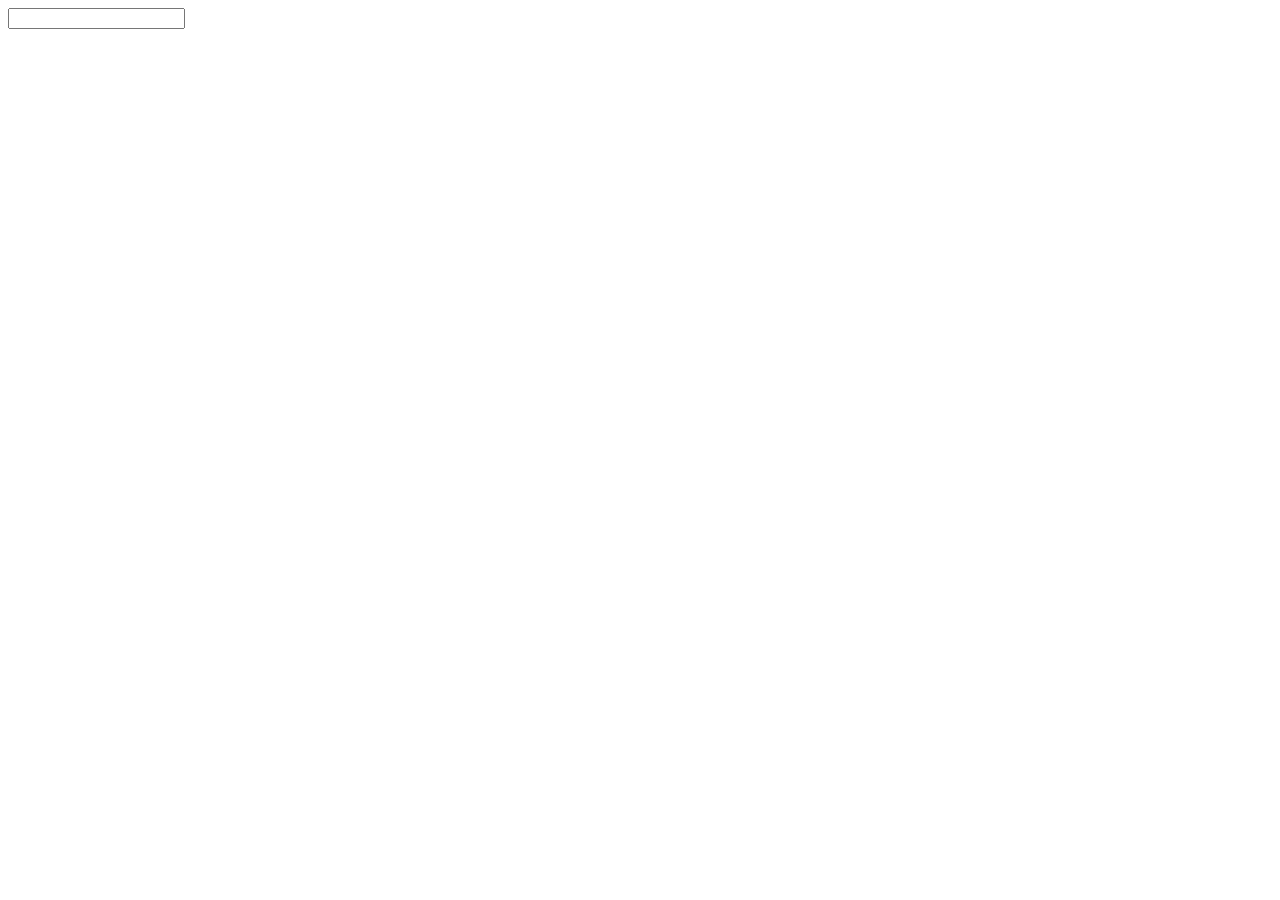
==== index.html @ 9f113ebb "setup of my files" ====
<!DOCTYPE html>
<html lang="en">
<head>
  <meta charset="UTF-8">
  <meta name="viewport" content="width=device-width, initial-scale=1.0">
  <title>Document</title>
</head>
<body>
  
</body>
</html>

<input type="text">
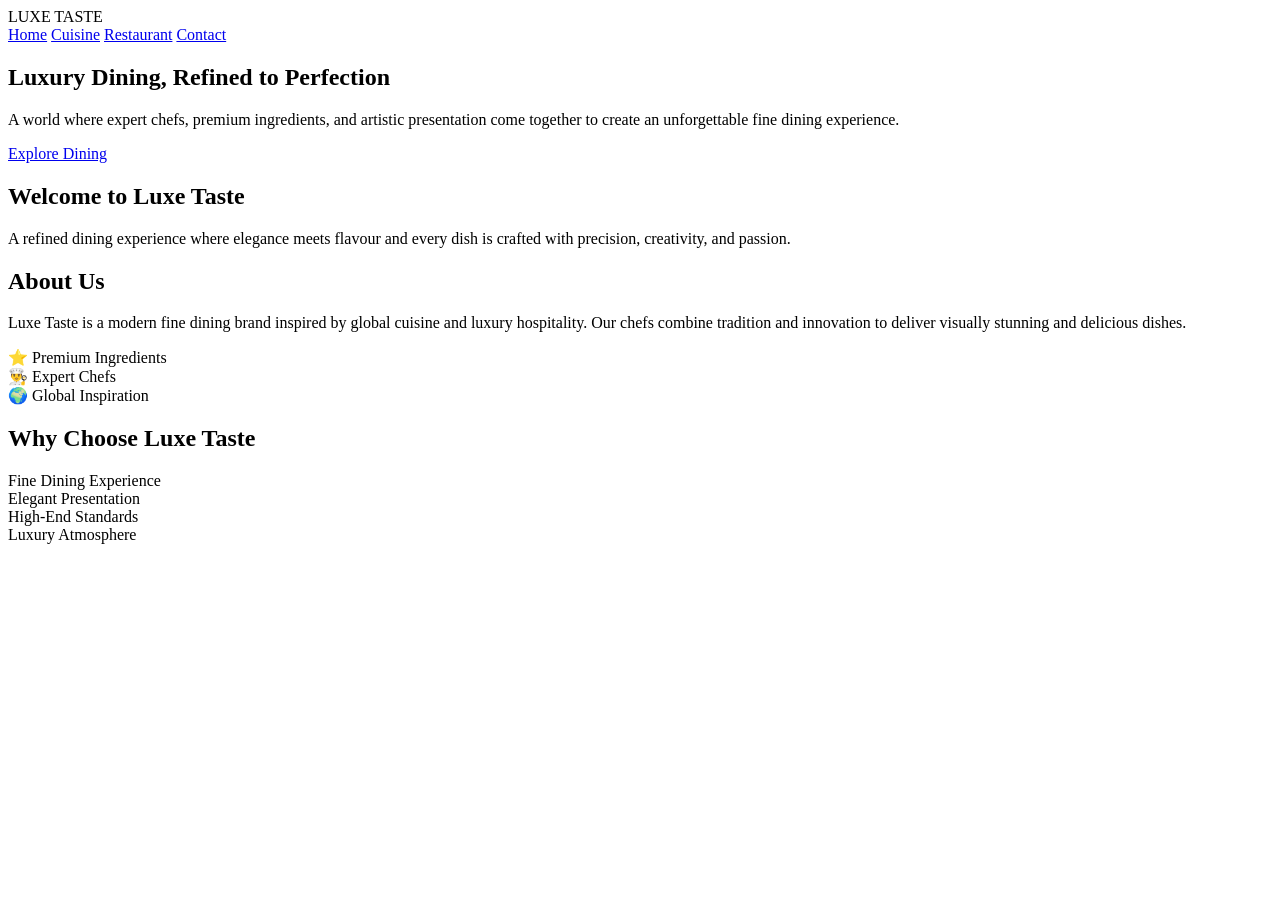
==== commit a6eb581c: "Added homepage for Luxe Taste with clean layout, navigation, and section for intro, about, and featu" ====
--- a/index.html
+++ b/index.html
@@ -1,13 +1,72 @@
 <!DOCTYPE html>
-<html lang="en">
+<html>
 <head>
-  <meta charset="UTF-8">
-  <meta name="viewport" content="width=device-width, initial-scale=1.0">
-  <title>Document</title>
+  <title>Luxe Taste</title>
+  <link rel="stylesheet" href="style.css">
 </head>
+
 <body>
-  
+
+<header>
+  <div class="logo">LUXE TASTE</div>
+  <nav>
+    <a href="index.html">Home</a>
+    <a href="page2.html">Cuisine</a>
+    <a href="page3.html">Restaurant</a>
+    <a href="page4.html">Contact</a>
+  </nav>
+</header>
+
+<section class="hero">
+  <div class="hero-overlay">
+    <div class="hero-text">
+      <h1>Luxury Dining, Refined to Perfection</h1>
+      <p>
+        A world where expert chefs, premium ingredients, and artistic presentation come together
+        to create an unforgettable fine dining experience.
+      </p>
+      <a href="page3.html" class="hero-btn">Explore Dining</a>
+    </div>
+  </div>
+</section>
+
+<section class="intro">
+  <h2>Welcome to Luxe Taste</h2>
+  <p>
+    A refined dining experience where elegance meets flavour and every dish is crafted with precision, creativity, and passion.
+  </p>
+</section>
+
+<section class="about">
+  <div class="about-container">
+
+    <div class="about-text">
+      <h2>About Us</h2>
+      <p>
+        Luxe Taste is a modern fine dining brand inspired by global cuisine and luxury hospitality.
+        Our chefs combine tradition and innovation to deliver visually stunning and delicious dishes.
+      </p>
+    </div>
+
+    <div class="about-boxes">
+      <div class="box">⭐ Premium Ingredients</div>
+      <div class="box">👨‍🍳 Expert Chefs</div>
+      <div class="box">🌍 Global Inspiration</div>
+    </div>
+
+  </div>
+</section>
+
+<section class="features">
+  <h2>Why Choose Luxe Taste</h2>
+
+  <div class="grid">
+    <div class="card">Fine Dining Experience</div>
+    <div class="card">Elegant Presentation</div>
+    <div class="card">High-End Standards</div>
+    <div class="card">Luxury Atmosphere</div>
+  </div>
+</section>
+
 </body>
-</html>
-
-<input type="text">+</html>
